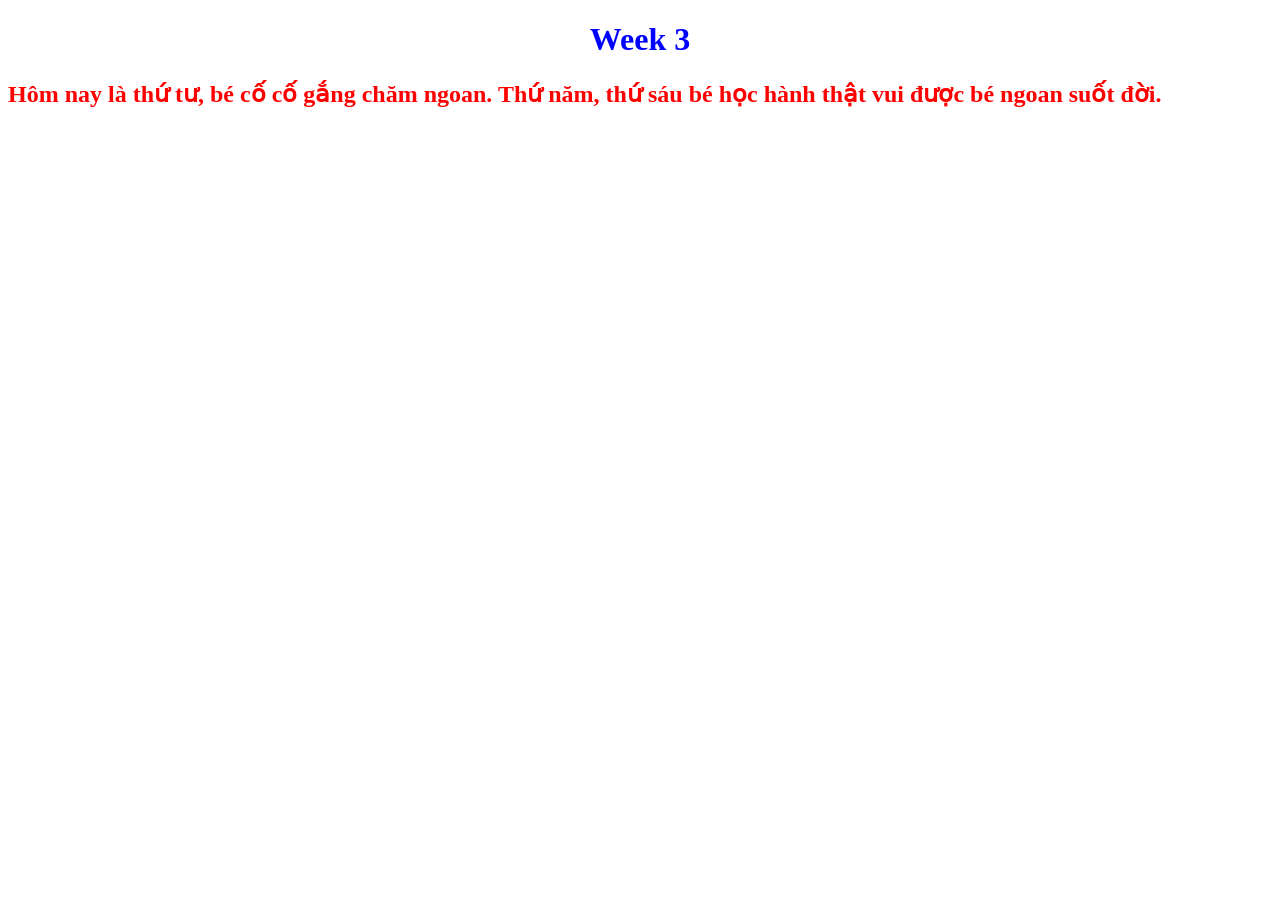
==== WEEK 3/index.html @ 00805e8f "Create index.html" ====
<!DOCTYPE html>
<html lang="en">
<head>
    <meta charset="UTF-8">
    <meta name="viewport" content="width=<device-width>, initial-scale=1.0">
    <title>Document</title>
    <style>
        h1{
            text-align: center;
            color: blue;
            size: 20px
        }
        h2{
            text-align: left;
            color: red;
            size: 10px
        }
    </style>
<body>
    <h1>
        Week 3 
    </h1>
    <h2>
        Hôm nay là thứ tư, bé cố cố gắng chăm ngoan. Thứ năm, thứ sáu bé học hành thật vui được bé ngoan suốt đời.
    </h2>
</body>
</html>
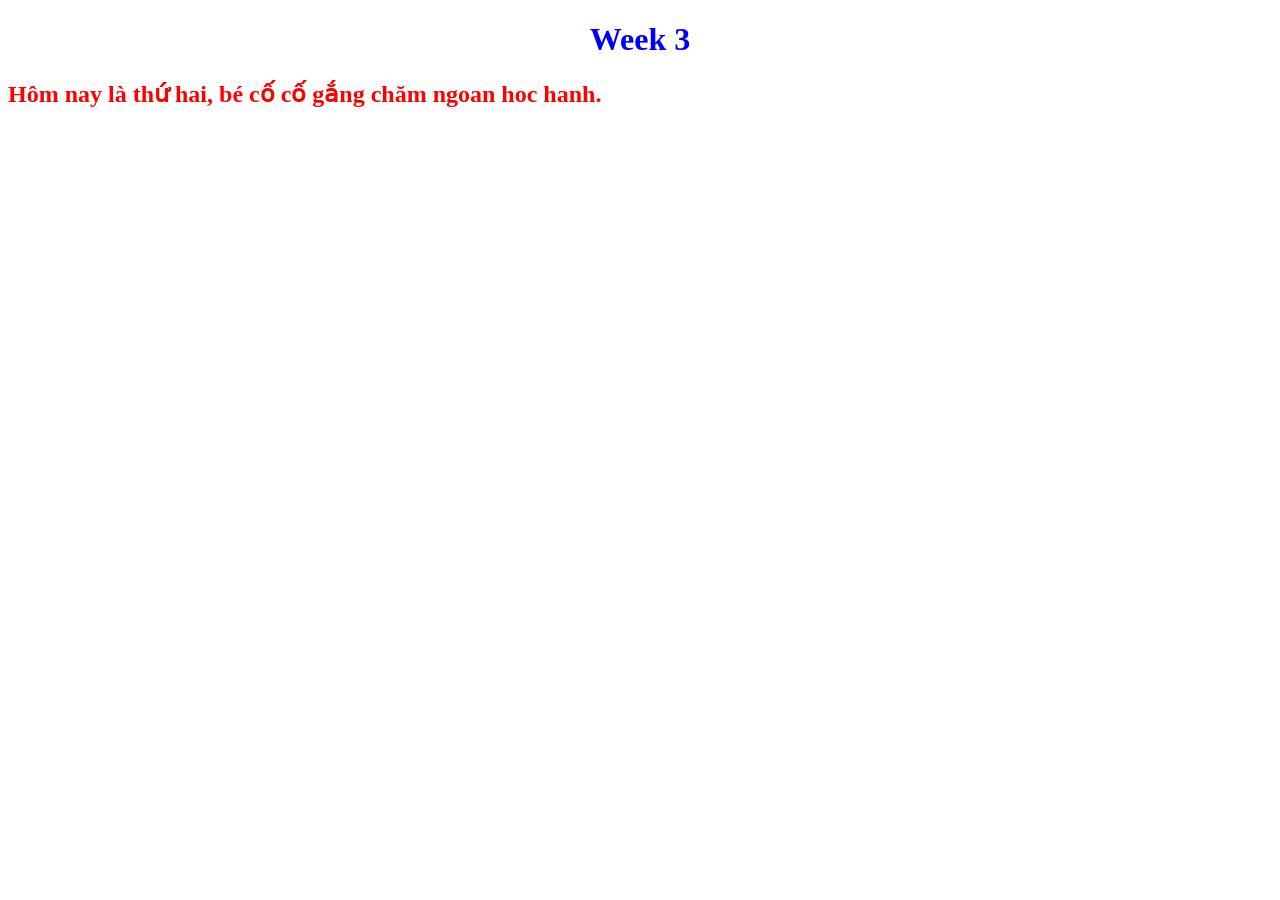
==== commit 79b74b04: "Update index.html" ====
--- a/WEEK 3/index.html
+++ b/WEEK 3/index.html
@@ -21,7 +21,7 @@
         Week 3 
     </h1>
     <h2>
-        Hôm nay là thứ tư, bé cố cố gắng chăm ngoan. Thứ năm, thứ sáu bé học hành thật vui được bé ngoan suốt đời.
+        Hôm nay là thứ hai, bé cố cố gắng chăm ngoan hoc hanh.
     </h2>
 </body>
 </html>
